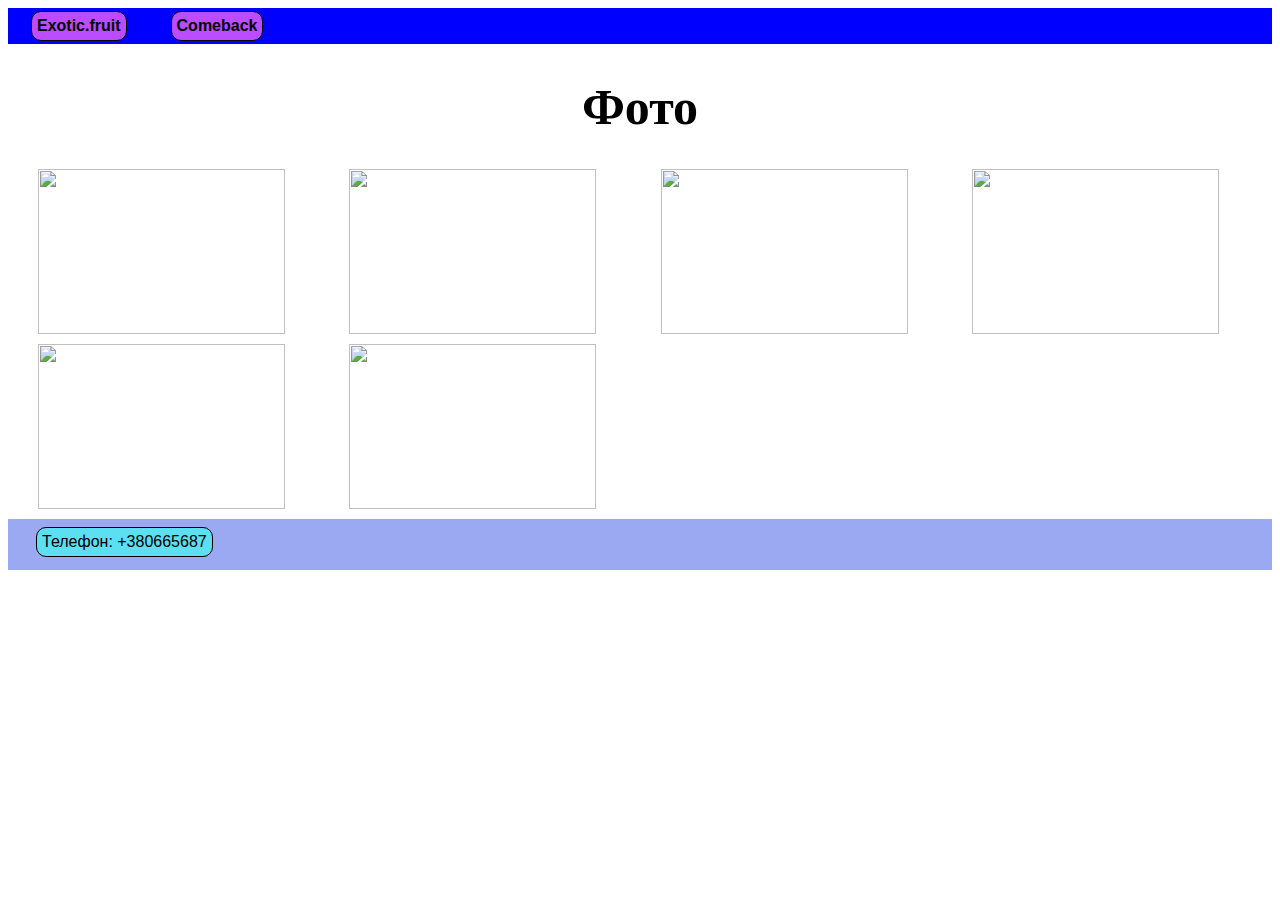
==== index2.html @ 19350932 "Create index2.html" ====
<html>
        <head>
        <title>Біографія Шевченка</title>
        <link rel="stylesheet" href="style.css">
        </head>
    <body>
        <header>
            <table>
            <tr>
            <td><p><b>Exotic.fruit</b></p></td>
            <td><p><b>Comeback</b></p></td>
            </tr>
            </table>
        </header>
        <main>
            <h1>Фото</h1>
            <img class="img1" src="https://cdn.pixabay.com/photo/2015/08/19/15/50/mango-896179_1280.jpg">
            <img class="img1" src="https://cdn.pixabay.com/photo/2018/03/09/08/04/avocado-3210885_1280.jpg">
            <img class="img1" src="https://cdn.pixabay.com/photo/2014/07/23/11/51/kiwifruit-400143_1280.jpg">
            <img class="img1" src="https://cdn.pixabay.com/photo/2017/06/27/15/34/passion-fruits-2447767_1280.jpg">
            <img class="img1" src="https://media.istockphoto.com/id/503603245/photo/white-dragon-fruit.jpg?s=612x612&w=0&k=20&c=xwnU0d4gDNMEkMURWi-Eef9dWjOPYbV_8-kLOu1ONt4=">
            <img class="img1" src="https://cdn.pixabay.com/photo/2017/08/30/20/51/pomelo-2698550_1280.jpg">
        </main>
        <footer>
            <table>
            <tr>
            <td><p>Телефон: +380665687</p></td>
            </tr>
            </table>
        </footer>
    </body>
</html>
---- style.css ----
body {
    font-family: sans-serif;
}

h1{
font-family: 'Inter';
font-size: 50px;
text-align: center;
color: #000000;
}

.img1{
width: 247px;
height: 165px;
margin-left: 30px;
margin-right: 30px;
margin-bottom: 10px;
}

header{
    background-color: blue;
}

td p{
    margin-right: 20px;
    background-color: #BB4CFF;
    margin-left: 20px;
    padding-left: 5px;
    padding-top: 5px;
    padding-bottom: 5px;
    padding-right: 5px;
    border: 1px solid #000000;
    border-radius: 10px;
}

footer {
    background-color: #9BA9F3;
    padding-top: 5px;
    padding-bottom: 10px;
    padding-left: 5px;
    padding-right: 10px;
}

h2{
width: 302px;
height: 34px;
font-family: 'Inter';
color: #000000;
font-size: 40px;
}

li{
    font-family: 'Inter';
color: #000000;
font-size: 30px;
margin-left: 60px;
padding-left: 20px;
padding-bottom: 5px;
}

footer p{
    margin-right: 20px;
    background-color: #5BDFF1;
    margin-left: 20px;
    border: 1px solid #000000;
    border-radius: 10px;
}
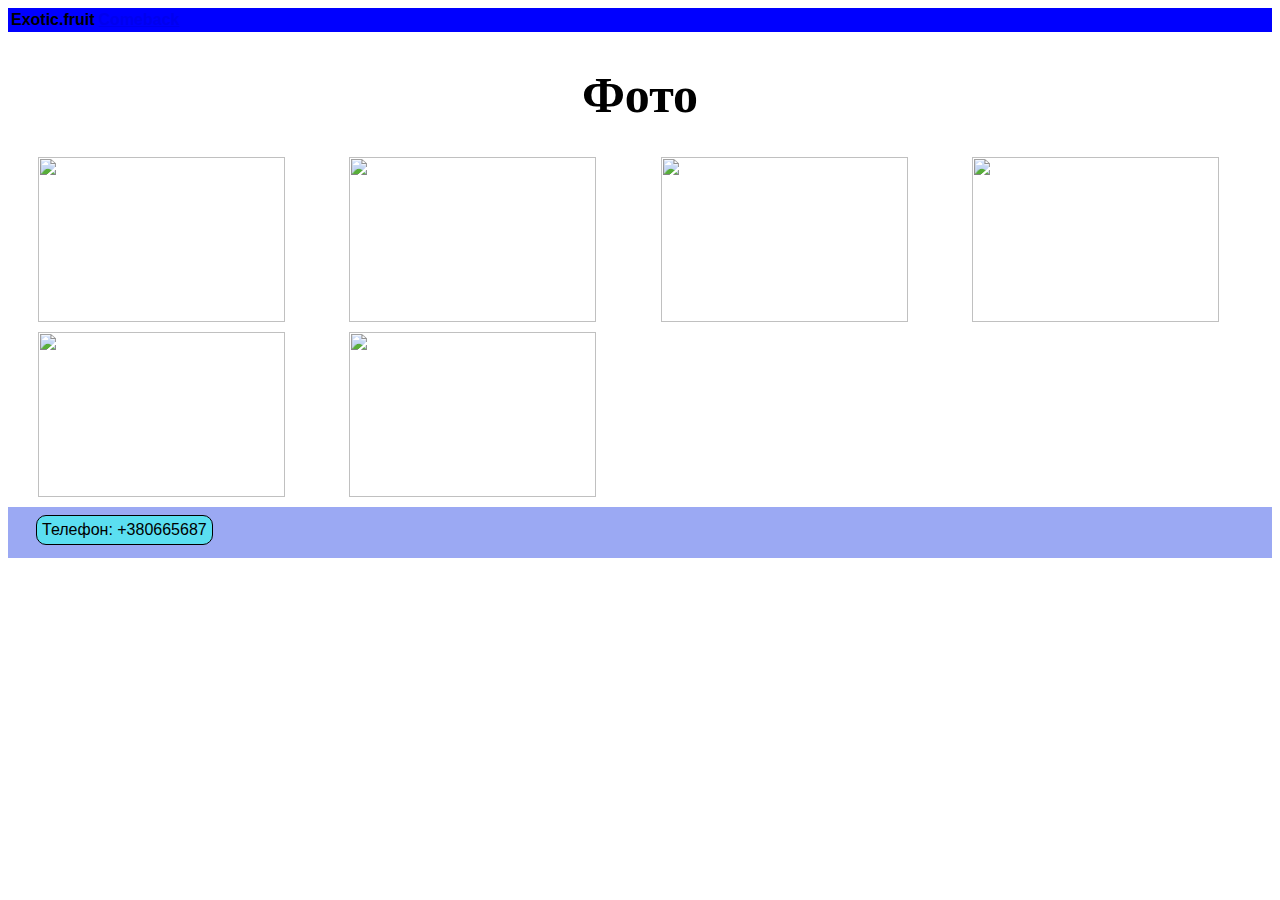
==== commit 3fccf674: "Update index2.html" ====
--- a/index2.html
+++ b/index2.html
@@ -7,8 +7,8 @@
         <header>
             <table>
             <tr>
-            <td><p><b>Exotic.fruit</b></p></td>
-            <td><p><b>Comeback</b></p></td>
+            <td><a><b>Exotic.fruit</b></a></td>
+            <td><a href="index.html"><b>Comeback</b></a></td>
             </tr>
             </table>
         </header>
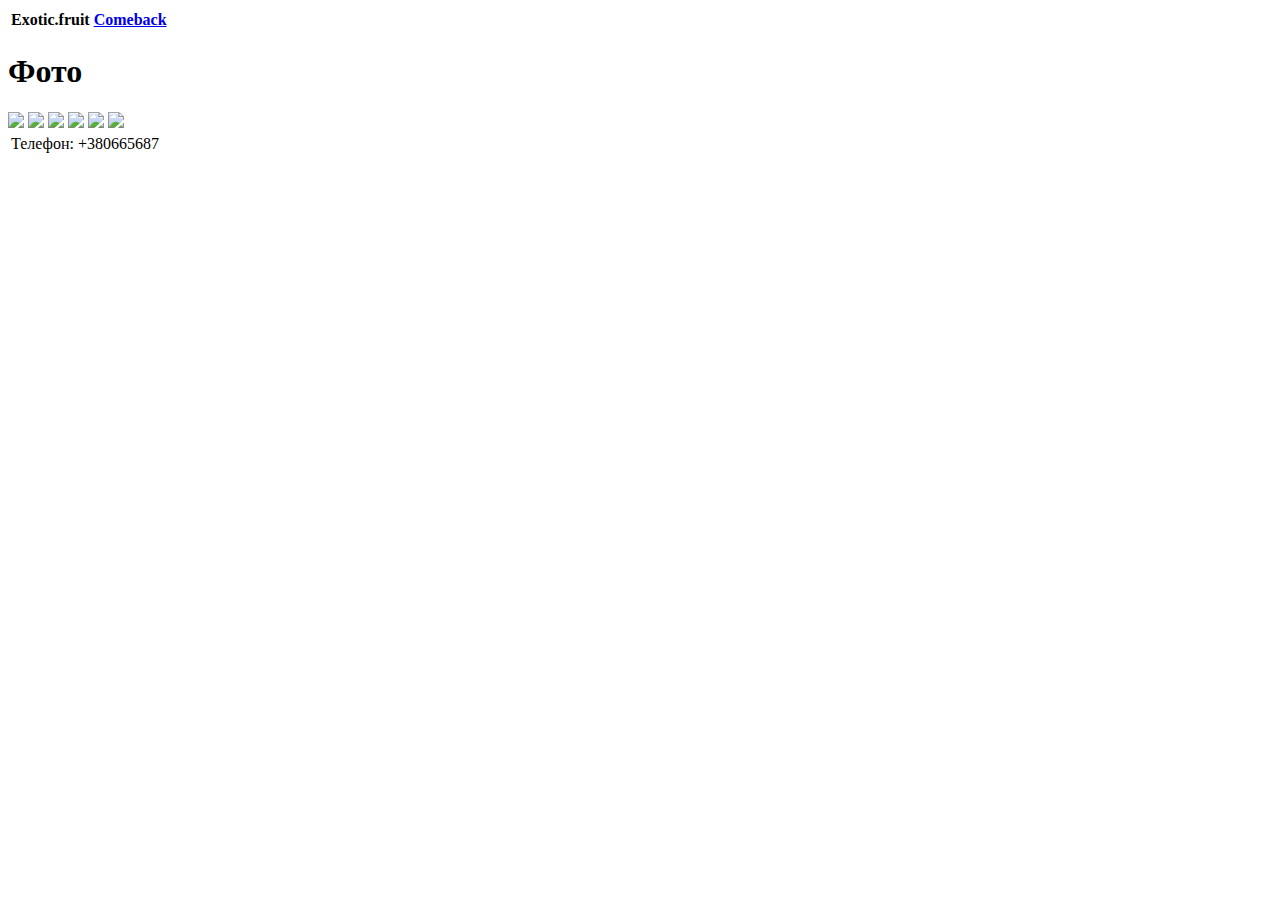
==== commit f8e27826: "Update index2.html" ====
--- a/index2.html
+++ b/index2.html
@@ -1,7 +1,7 @@
 <html>
         <head>
         <title>Біографія Шевченка</title>
-        <link rel="stylesheet" href="style.css">
+        <link rel="stylesheet" href="style2.css">
         </head>
     <body>
         <header>
